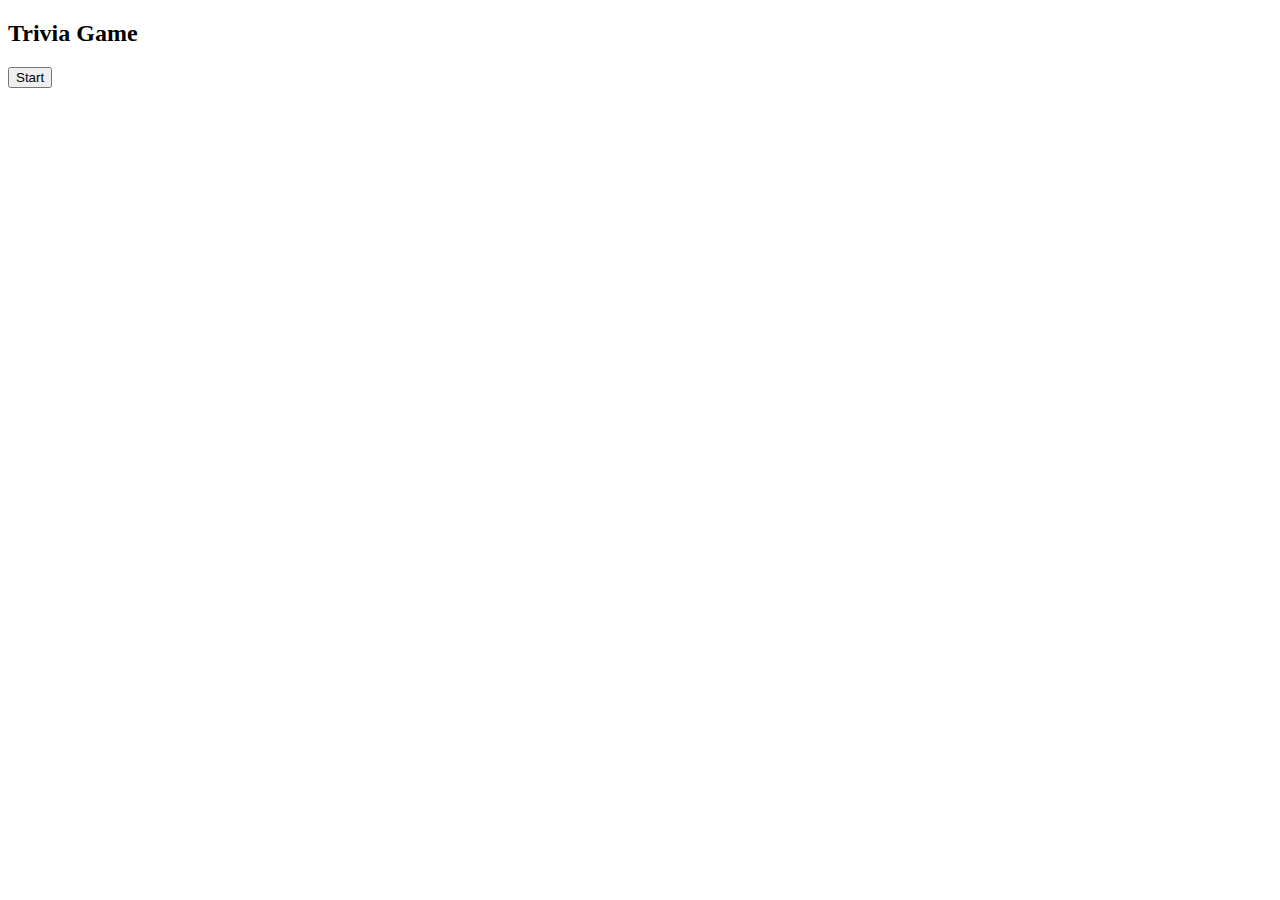
==== index.html @ 4f41583b "added app4.js" ====
<!DOCTYPE html>
<html>
<head>
	<meta charset="utf-8">
	<title>Trivia Game</title>
</head>
<body>

<h2> Trivia Game </h2>
<div id="time-left"> </div>
<div id="question"> </div>
<div id="answerChoices"> </div>
<div id="correct-wrong"> </div>
<button id="start"> Start </button>


    <!-- jQuery -->
    <script type="text/javascript" src="https://cdnjs.cloudflare.com/ajax/libs/jquery/3.2.1/jquery.min.js"></script>

	<!-- Script -->
	<script type="text/javascript" src="assets/javascript/app4.js"></script>
</body>
</html>
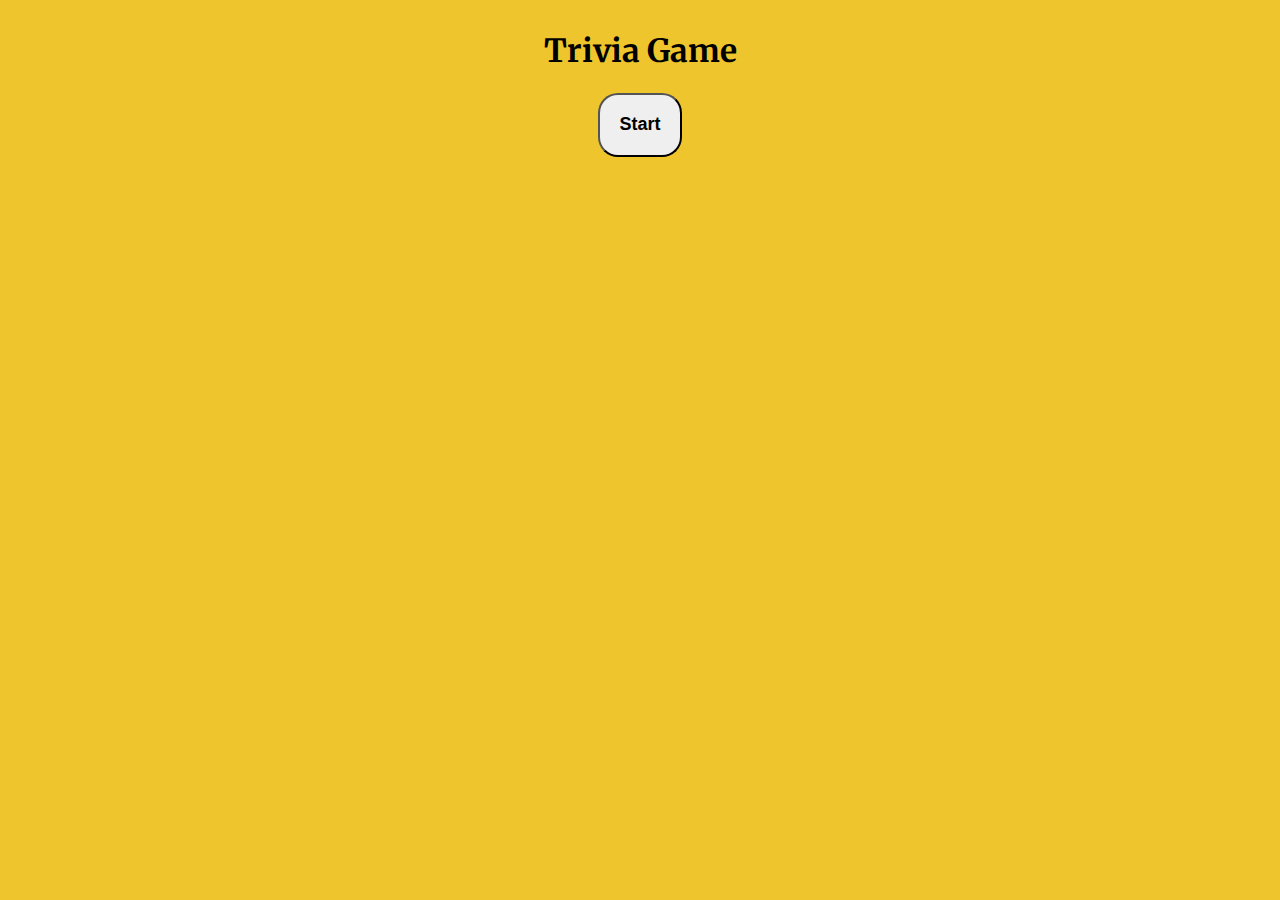
==== commit 71325d66: "bunch of different versions, using app6.js for now" ====
--- a/index.html
+++ b/index.html
@@ -3,21 +3,26 @@
 <head>
 	<meta charset="utf-8">
 	<title>Trivia Game</title>
+	<link href="https://fonts.googleapis.com/css?family=Merriweather" rel="stylesheet">
+	<link rel="stylesheet" type="text/css" href="assets/css/style.css">
 </head>
 <body>
 
-<h2> Trivia Game </h2>
-<div id="time-left"> </div>
-<div id="question"> </div>
-<div id="answerChoices"> </div>
-<div id="correct-wrong"> </div>
-<button id="start"> Start </button>
-
+<div id="quizContainer">
+	<h1> Trivia Game </h1>
+	<div id="time-left"> </div>
+	<div id="question"> </div>
+	<div id="answerChoices"> </div>
+	<div id="correct-wrong"> </div>
+	<div id="result"> </div>
+	<!-- <div class="nextButton"> </div> -->
+	<button id="start"> Start </button>
+</div>
 
     <!-- jQuery -->
     <script type="text/javascript" src="https://cdnjs.cloudflare.com/ajax/libs/jquery/3.2.1/jquery.min.js"></script>
 
 	<!-- Script -->
-	<script type="text/javascript" src="assets/javascript/app4.js"></script>
+	<script type="text/javascript" src="assets/javascript/app6.js"></script>
 </body>
 </html>--- a/assets/css/style.css
+++ b/assets/css/style.css
@@ -0,0 +1,31 @@
+body, 
+#time-left, #question,
+#answerChoices, #correct-wrong,
+#result {
+	font-family: 'Merriweather', serif;
+	background-color: #efc52d;
+}
+
+
+#quizContainer {
+	width: 650px;
+	text-align: center;
+	align-content: center;
+	margin-left: auto;
+	margin-right: auto;
+}
+
+div {
+	margin: 10px 0;
+}
+
+button {
+	padding: 3%;
+	border-radius: 20px;
+	font-size: 18px;
+	font-weight: bold;
+}
+
+button:hover {
+	background-color: #ffe89e;
+}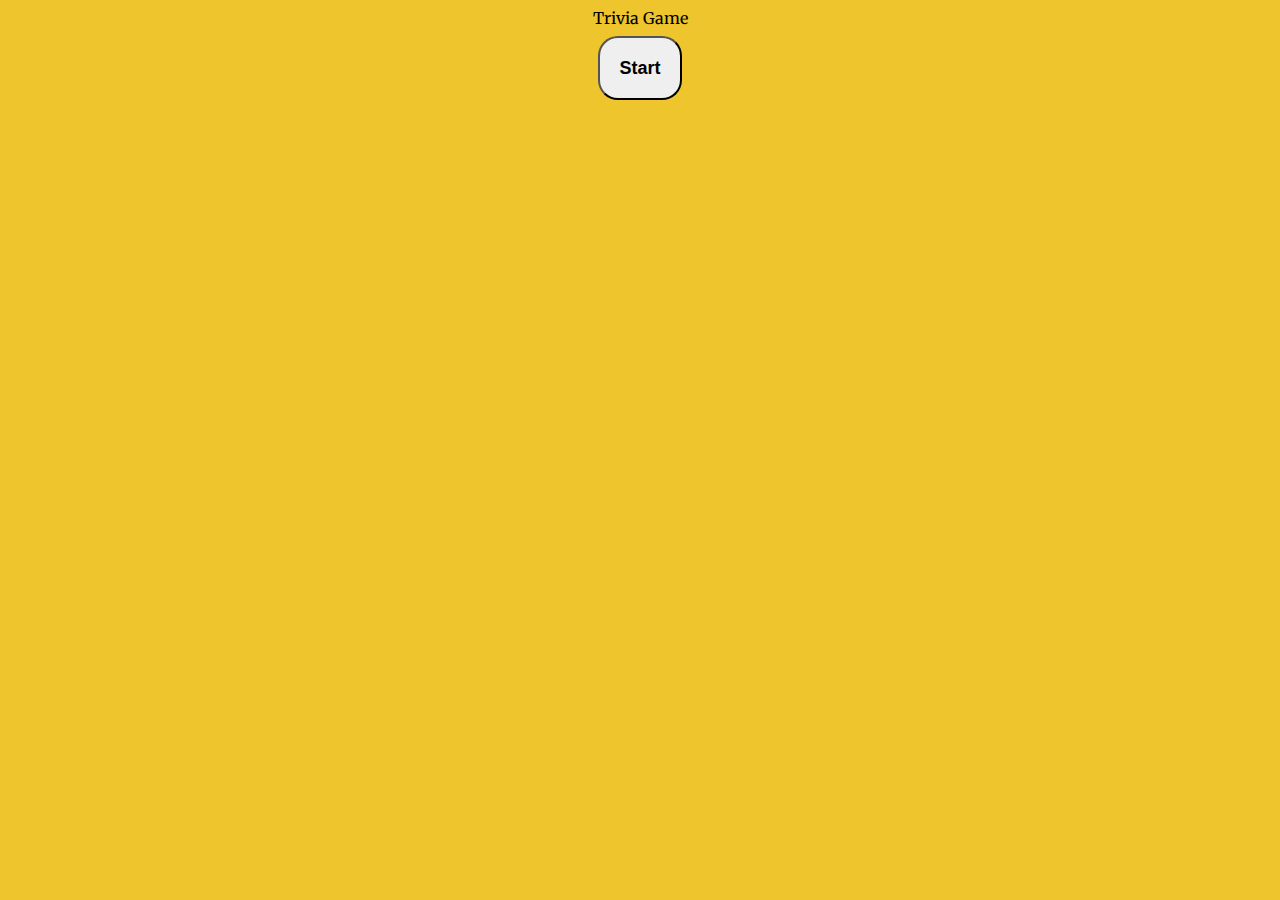
==== commit 610ea66d: "game is working" ====
--- a/index.html
+++ b/index.html
@@ -4,6 +4,7 @@
 	<meta charset="utf-8">
 	<title>Trivia Game</title>
 	<link href="https://fonts.googleapis.com/css?family=Merriweather" rel="stylesheet">
+	<link rel="stylesheet" type="text/css" href="assets/css/reset.css">
 	<link rel="stylesheet" type="text/css" href="assets/css/style.css">
 </head>
 <body>
@@ -14,15 +15,17 @@
 	<div id="question"> </div>
 	<div id="answerChoices"> </div>
 	<div id="correct-wrong"> </div>
+	<div id="image"></div>
 	<div id="result"> </div>
 	<!-- <div class="nextButton"> </div> -->
 	<button id="start"> Start </button>
+	<button id="restart"> Restart </button>
 </div>
 
     <!-- jQuery -->
     <script type="text/javascript" src="https://cdnjs.cloudflare.com/ajax/libs/jquery/3.2.1/jquery.min.js"></script>
 
 	<!-- Script -->
-	<script type="text/javascript" src="assets/javascript/app6.js"></script>
+	<script type="text/javascript" src="assets/javascript/app.js"></script>
 </body>
 </html>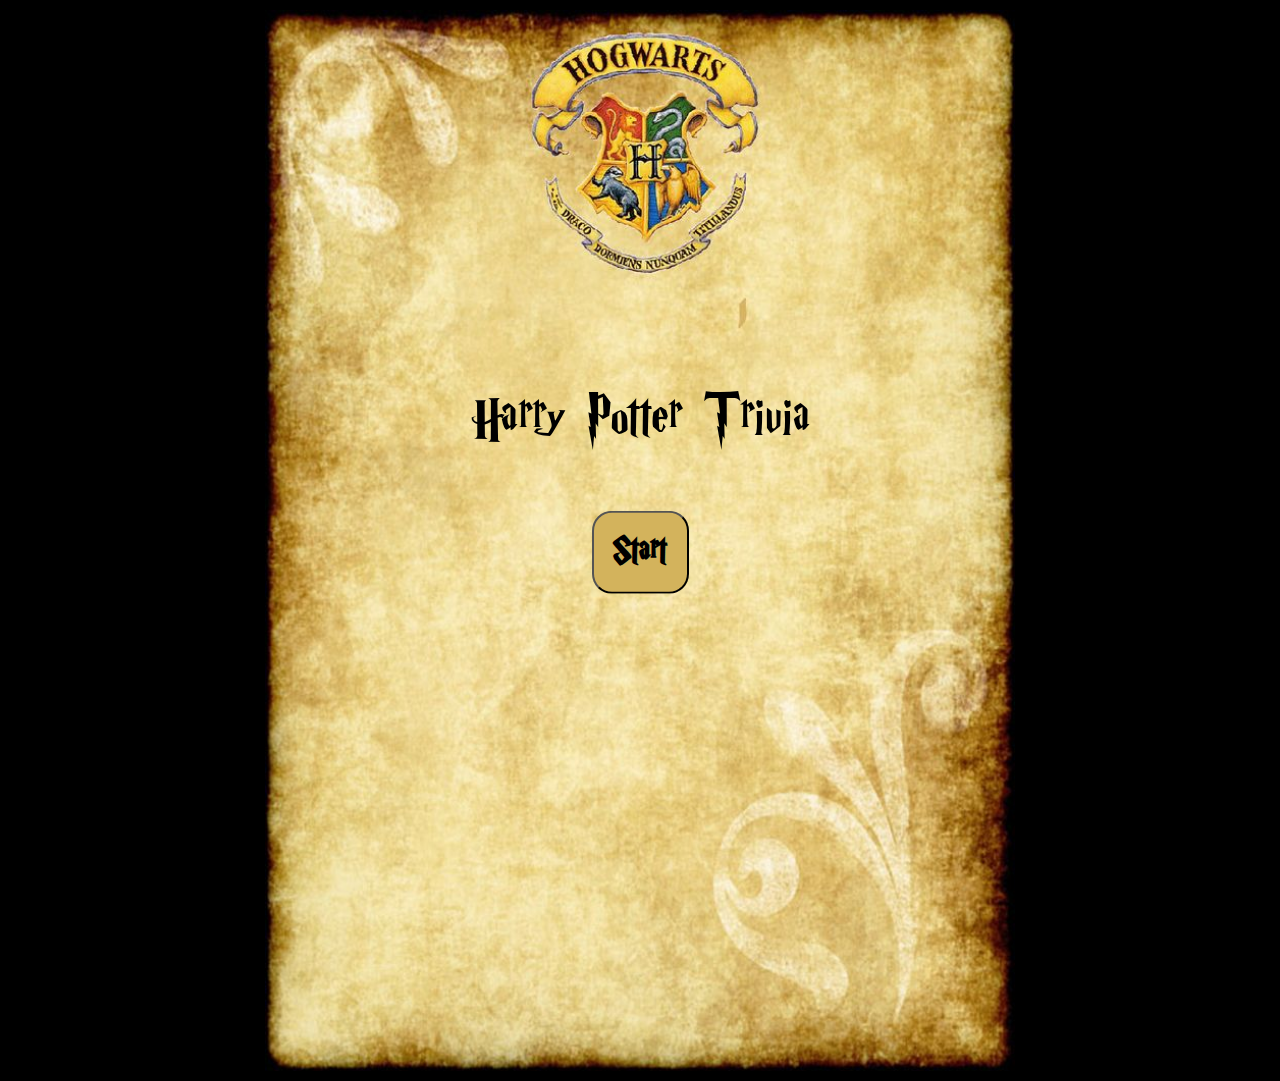
==== commit 6930a9e5: "changed style theme" ====
--- a/index.html
+++ b/index.html
@@ -2,30 +2,49 @@
 <html>
 <head>
 	<meta charset="utf-8">
-	<title>Trivia Game</title>
+	<title>Harry Potter Trivia</title>
 	<link href="https://fonts.googleapis.com/css?family=Merriweather" rel="stylesheet">
 	<link rel="stylesheet" type="text/css" href="assets/css/reset.css">
 	<link rel="stylesheet" type="text/css" href="assets/css/style.css">
+
+	 <!-- jQuery (necessary for Bootstrap's JavaScript plugins) -->
+    <script src="https://ajax.googleapis.com/ajax/libs/jquery/1.12.4/jquery.min.js"></script>
+
+	<!-- Latest compiled and minified JavaScript -->
+	<script src="https://maxcdn.bootstrapcdn.com/bootstrap/3.3.7/js/bootstrap.min.js" integrity="sha384-Tc5IQib027qvyjSMfHjOMaLkfuWVxZxUPnCJA7l2mCWNIpG9mGCD8wGNIcPD7Txa" crossorigin="anonymous"></script>
 </head>
 <body>
 
-<div id="quizContainer">
-	<h1> Trivia Game </h1>
-	<div id="time-left"> </div>
-	<div id="question"> </div>
-	<div id="answerChoices"> </div>
-	<div id="correct-wrong"> </div>
-	<div id="image"></div>
-	<div id="result"> </div>
-	<!-- <div class="nextButton"> </div> -->
-	<button id="start"> Start </button>
-	<button id="restart"> Restart </button>
-</div>
+	
+	<div class="container">
+	<div class="row">
+		<div class="col-xs-12 col-sm-6">
+			<div class="image-container">
+				<img class="bg-img" src="assets/images/header.jpg">
+				<div id="quizContainer">
+					<h1> Harry Potter Trivia </h1>
+					<div id="content">
+						<div id="time-left"> </div>
+						<div id="question"> </div>
+						<div id="answerChoices"> </div>
+						<div id="correct-wrong"> </div>
+						<div id="image"></div>
+						<div id="result"> </div>
+						<!-- <div class="nextButton"> </div> -->
+						<button id="start"> Start </button>
+						<button id="restart"> Restart </button>
+					</div> <!-- content sans title -->
+				</div>
+			</div>
+		</div>
+	</div> <!-- close row -->
+	</div> <!-- close container -->
 
     <!-- jQuery -->
     <script type="text/javascript" src="https://cdnjs.cloudflare.com/ajax/libs/jquery/3.2.1/jquery.min.js"></script>
 
-	<!-- Script -->
+	<!-- My Script -->
 	<script type="text/javascript" src="assets/javascript/app.js"></script>
+
 </body>
 </html>--- a/assets/css/style.css
+++ b/assets/css/style.css
@@ -1,18 +1,34 @@
-body, 
-#time-left, #question,
-#answerChoices, #correct-wrong,
-#result {
-	font-family: 'Merriweather', serif;
-	background-color: #efc52d;
+@font-face { 
+	font-family: "harrypotter"; 
+	src: url('harrypotter.TTF'); 
+}
+
+body {
+	font-family: 'harrypotter', serif;
+	background-color: #000;
+	font-size: 30px;
 }
 
 
+.bg-img {
+	width: 750px;
+	display: block;
+	margin: 0 auto;
+	/*position: fixed;*/
+}
+
+.image-container {
+	position: relative;
+	text-align: center;
+	color: black;
+}
+
 #quizContainer {
+	position: absolute;
 	width: 650px;
-	text-align: center;
-	align-content: center;
-	margin-left: auto;
-	margin-right: auto;
+	top: 40%;
+	left: 50%;
+	transform: translate(-50%, -25%);
 }
 
 div {
@@ -21,11 +37,19 @@
 
 button {
 	padding: 3%;
+	background-color: #d3b35c;
 	border-radius: 20px;
-	font-size: 18px;
+	font-size: 40px;
 	font-weight: bold;
+	font-family: "harrypotter"; 
 }
 
 button:hover {
-	background-color: #ffe89e;
-}+	background-color: #824612;
+	color: white;
+}
+
+h1 {
+	font-size: 60px;
+	padding-bottom: 50px;
+}
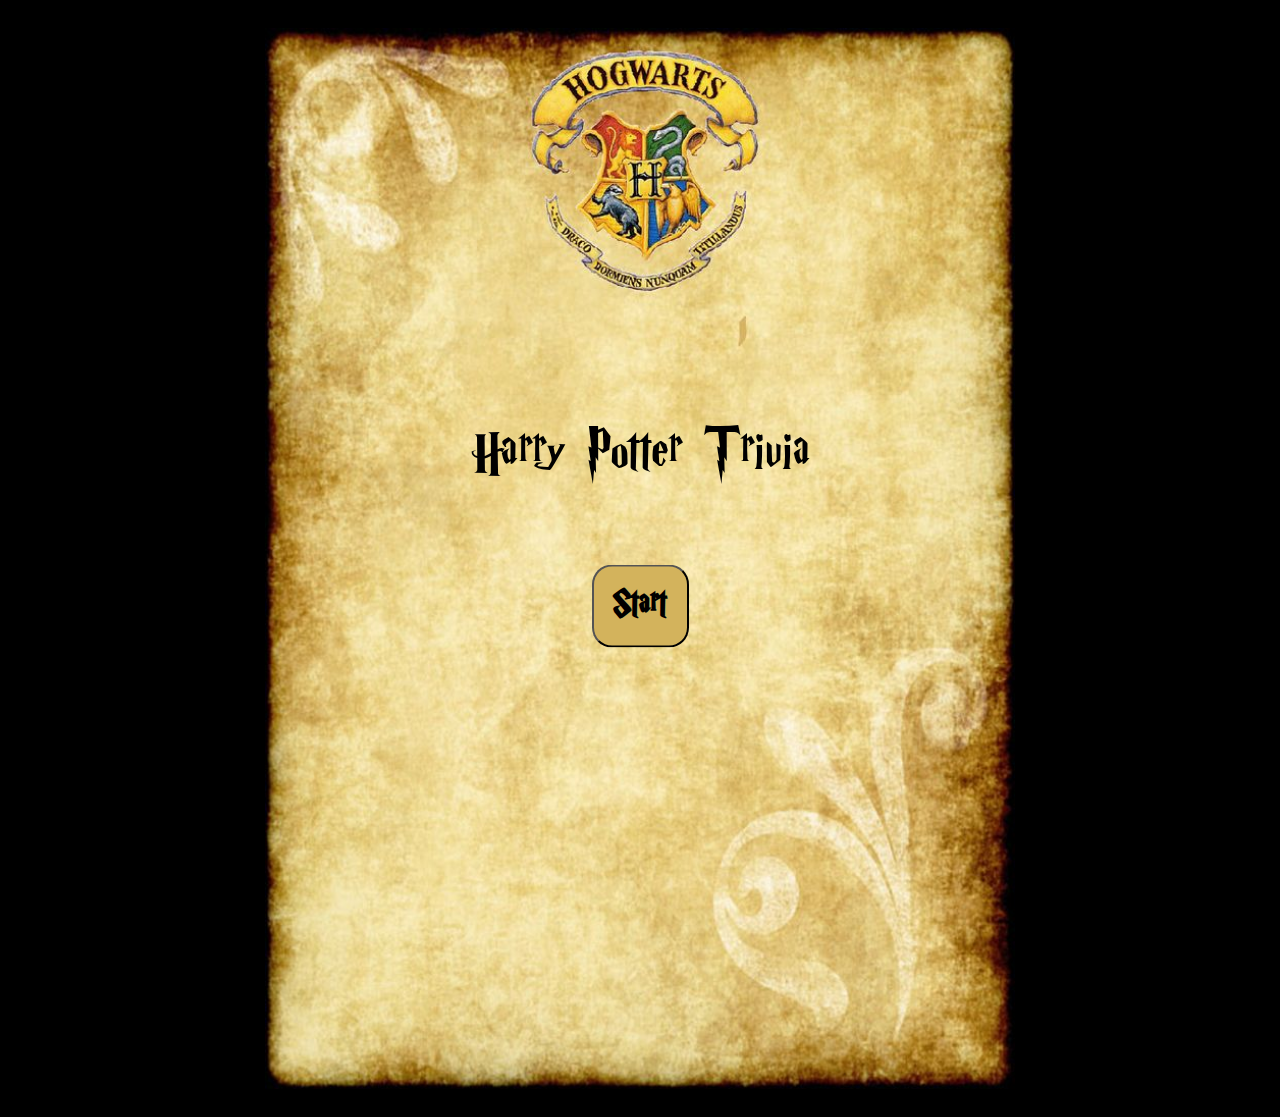
==== commit 1a227c3e: "updated styling" ====
--- a/index.html
+++ b/index.html
@@ -25,14 +25,14 @@
 					<h1> Harry Potter Trivia </h1>
 					<div id="content">
 						<div id="time-left"> </div>
+						<div id="result"> </div>
+						<!-- <div class="nextButton"> </div> -->
+						<button id="start"> Start </button>
+						<button id="restart"> Restart </button>						
 						<div id="question"> </div>
 						<div id="answerChoices"> </div>
 						<div id="correct-wrong"> </div>
 						<div id="image"></div>
-						<div id="result"> </div>
-						<!-- <div class="nextButton"> </div> -->
-						<button id="start"> Start </button>
-						<button id="restart"> Restart </button>
 					</div> <!-- content sans title -->
 				</div>
 			</div>
--- a/assets/css/style.css
+++ b/assets/css/style.css
@@ -26,13 +26,40 @@
 #quizContainer {
 	position: absolute;
 	width: 650px;
-	top: 40%;
+	top: 43%;
 	left: 50%;
 	transform: translate(-50%, -25%);
 }
 
+#time-left {
+	color: #824612;
+	font-size: 32px;
+}
+
 div {
-	margin: 10px 0;
+	margin: 5px 0;
+	padding: 2px 0;
+}
+
+div.answerOptions {
+	margin: 5px 0;
+	padding: 3px 0;
+}
+
+#question {
+	font-size: 40px;
+}
+}
+
+.answerOptions: {
+	padding: 3px 0;
+}
+
+.answerOptions:hover {
+	background-color: #824612;
+	color: white;
+	border-radius: 20px;
+	/*padding: 3px 0;*/
 }
 
 button {
@@ -53,3 +80,9 @@
 	font-size: 60px;
 	padding-bottom: 50px;
 }
+
+.image {
+	border-radius: 20px;
+	opacity: 0.9;
+	filter: alpha(opacity=90); /* For IE8 and earlier */
+}
